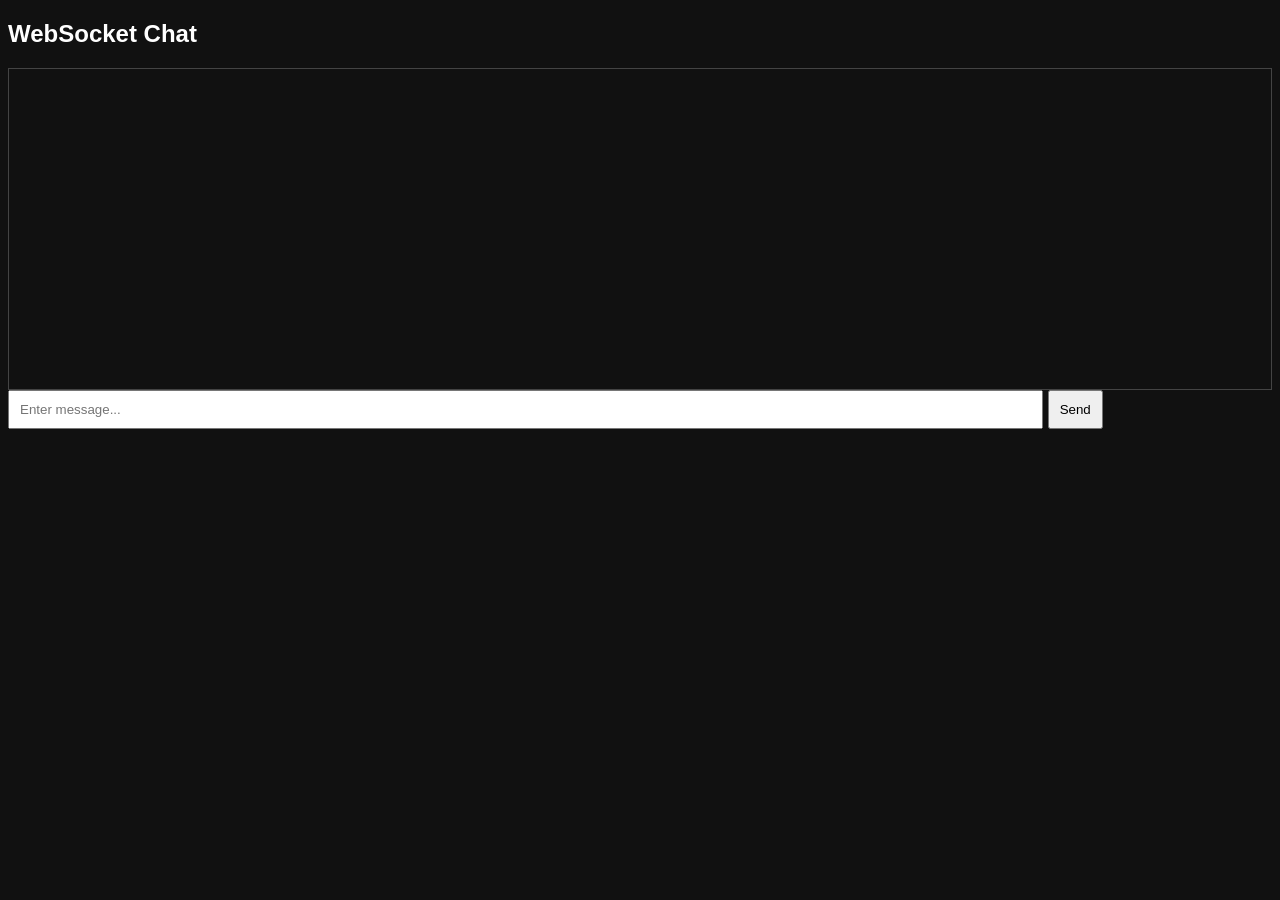
==== Code/E3_WebSocket/index.html @ 7d91f12a "Phung update E2 + NaTthanh complete E3 WebSocket chat system" ====
<!DOCTYPE html>
<html>
<head>
    <meta charset="UTF-8">
    <title>E3 WebSocket Chat</title>
    <style>
        body { font-family: Arial; background:#111; color:white; }
        #chat { height:300px; overflow:auto; border:1px solid #444; padding:10px; }
        input { width:80%; padding:10px; }
        button { padding:10px; }
    </style>
</head>
<body>

<h2>WebSocket Chat</h2>

<div id="chat"></div>

<input id="msg" placeholder="Enter message...">
<button onclick="sendMsg()">Send</button>

<script src="client.js"></script>
</body>
</html>
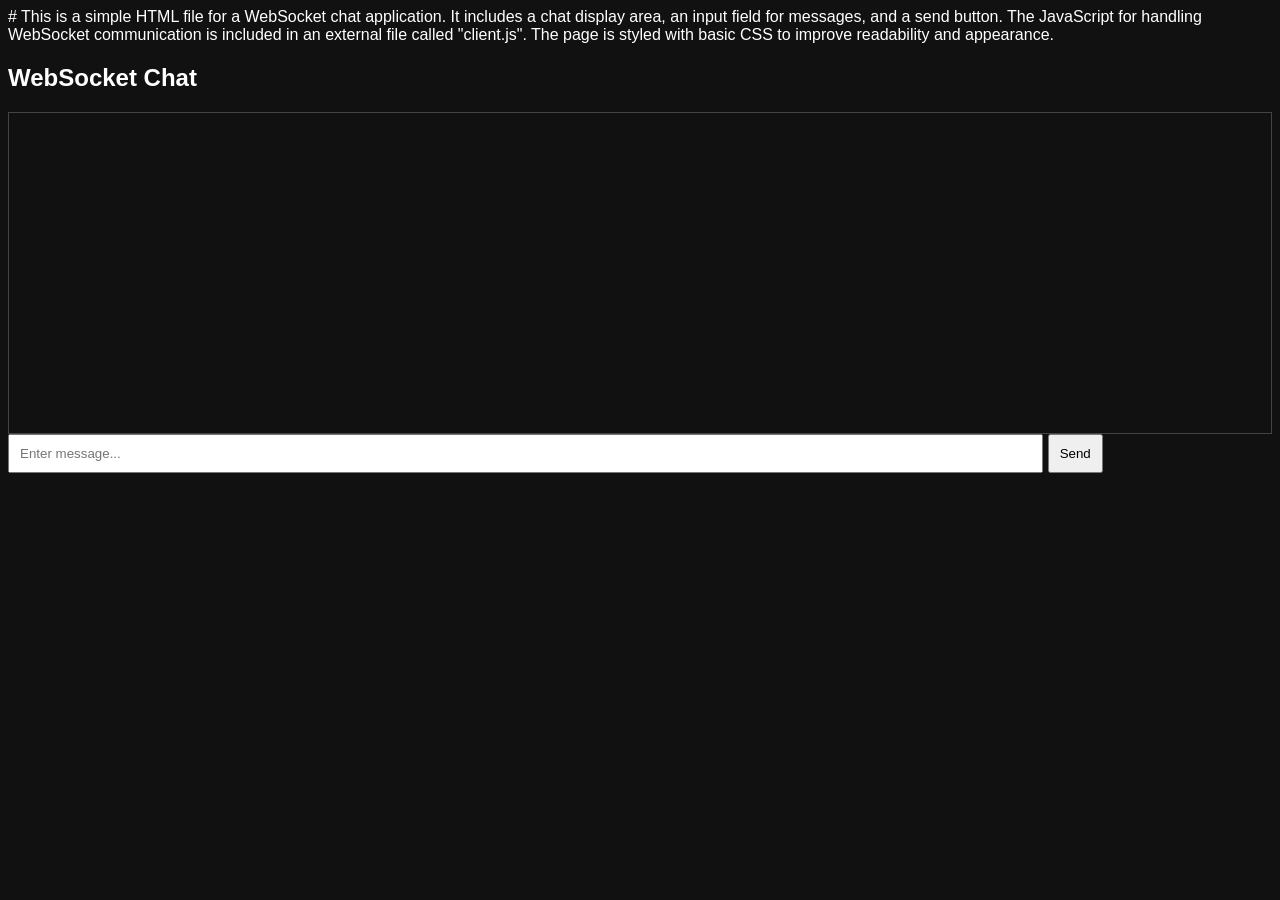
==== commit 77bc5e4c: "update E2 + complete E3 WebSocket chat system" ====
--- a/Code/E3_WebSocket/index.html
+++ b/Code/E3_WebSocket/index.html
@@ -1,4 +1,4 @@
-<!DOCTYPE html>
+<!DOCTYPE html> # This is a simple HTML file for a WebSocket chat application. It includes a chat display area, an input field for messages, and a send button. The JavaScript for handling WebSocket communication is included in an external file called "client.js". The page is styled with basic CSS to improve readability and appearance.
 <html>
 <head>
     <meta charset="UTF-8">
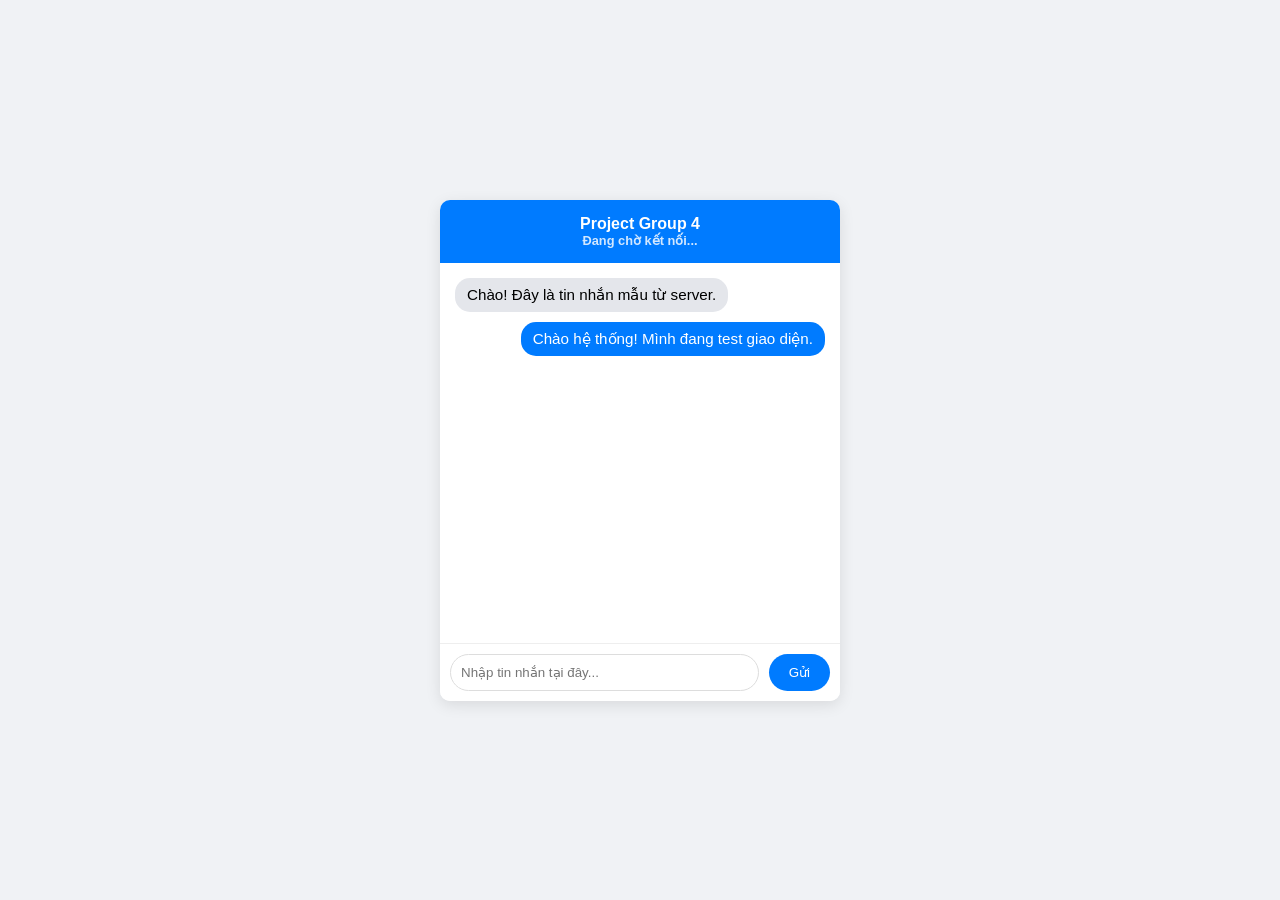
==== commit 9cbda4ab: "Add files via upload" ====
--- a/Code/E3_WebSocket/index.html
+++ b/Code/E3_WebSocket/index.html
@@ -1,24 +1,60 @@
-<!DOCTYPE html> # This is a simple HTML file for a WebSocket chat application. It includes a chat display area, an input field for messages, and a send button. The JavaScript for handling WebSocket communication is included in an external file called "client.js". The page is styled with basic CSS to improve readability and appearance.
-<html>
-<head>
-    <meta charset="UTF-8">
-    <title>E3 WebSocket Chat</title>
-    <style>
-        body { font-family: Arial; background:#111; color:white; }
-        #chat { height:300px; overflow:auto; border:1px solid #444; padding:10px; }
-        input { width:80%; padding:10px; }
-        button { padding:10px; }
-    </style>
-</head>
-<body>
-
-<h2>WebSocket Chat</h2>
-
-<div id="chat"></div>
-
-<input id="msg" placeholder="Enter message...">
-<button onclick="sendMsg()">Send</button>
-
-<script src="client.js"></script>
-</body>
+<!DOCTYPE html>
+<html lang="vi">
+<head>
+    <meta charset="UTF-8">
+    <meta name="viewport" content="width=device-width, initial-scale=1.0">
+    <title>WebSocket Chat Demo - Group 4</title>
+    <link rel="stylesheet" href="style.css">
+</head>
+<body>
+
+<div class="chat-container">
+    <div class="chat-header">
+        Project Group 4
+        <div id="status">Đang chờ kết nối...</div>
+    </div>
+
+    <div id="chat-box">
+        <div class="message received">Chào! Đây là tin nhắn mẫu từ server.</div>
+        <div class="message sent">Chào hệ thống! Mình đang test giao diện.</div>
+    </div>
+
+    <div class="input-area">
+        <input type="text" id="message-input" placeholder="Nhập tin nhắn tại đây...">
+        <button id="send-btn">Gửi</button>
+    </div>
+</div>
+
+<script>
+    const sendBtn = document.getElementById('send-btn');
+    const input = document.getElementById('message-input');
+    const chatBox = document.getElementById('chat-box');
+
+    // Hàm xử lý hiển thị tin nhắn lên màn hình
+    function appendMessage(text, type) {
+        if (text.trim() !== "") {
+            const newMsg = document.createElement('div');
+            newMsg.classList.add('message', type);
+            newMsg.textContent = text;
+            chatBox.appendChild(newMsg);
+            
+            // Tự động cuộn xuống dưới cùng khi có tin nhắn mới
+            chatBox.scrollTop = chatBox.scrollHeight;
+        }
+    }
+
+    // Sự kiện Click nút Gửi
+    sendBtn.onclick = () => {
+        appendMessage(input.value, 'sent');
+        input.value = "";
+    };
+
+    input.addEventListener('keypress', (e) => {
+        if (e.key === 'Enter') {
+            sendBtn.click();
+        }
+    });
+</script>
+
+</body>
 </html>
--- a/Code/E3_WebSocket/style.css
+++ b/Code/E3_WebSocket/style.css
@@ -0,0 +1,99 @@
+/* Giao diện chung cho toàn bộ trang */
+body {
+    font-family: 'Segoe UI', Tahoma, Geneva, Verdana, sans-serif;
+    background-color: #f0f2f5;
+    display: flex;
+    justify-content: center;
+    align-items: center;
+    height: 100vh;
+    margin: 0;
+}
+
+/* Khung chứa ứng dụng chat */
+.chat-container {
+    width: 400px;
+    background: white;
+    border-radius: 10px;
+    box-shadow: 0 4px 15px rgba(0,0,0,0.1);
+    display: flex;
+    flex-direction: column;
+    overflow: hidden;
+}
+
+/* Tiêu đề nhóm */
+.chat-header {
+    background: #007bff;
+    color: white;
+    padding: 15px;
+    text-align: center;
+    font-weight: bold;
+}
+
+/* Trạng thái kết nối */
+#status {
+    font-size: 0.8rem;
+    color: #d1e7ff;
+}
+
+/* Khu vực hiển thị nội dung tin nhắn */
+#chat-box {
+    height: 350px;
+    padding: 15px;
+    overflow-y: auto;
+    border-bottom: 1px solid #eee;
+    display: flex;
+    flex-direction: column;
+    gap: 10px;
+}
+
+/* Định dạng chung cho mỗi bong bóng tin nhắn */
+.message {
+    padding: 8px 12px;
+    border-radius: 15px;
+    max-width: 80%;
+    font-size: 0.95rem;
+    word-wrap: break-word;
+}
+
+/* Tin nhắn nhận được (bên trái) */
+.received {
+    background: #e4e6eb;
+    align-self: flex-start;
+}
+
+/* Tin nhắn bạn gửi đi (bên phải) */
+.sent {
+    background: #007bff;
+    color: white;
+    align-self: flex-end;
+}
+
+/* Khu vực nhập liệu ở đáy */
+.input-area {
+    display: flex;
+    padding: 10px;
+    background: #fff;
+}
+
+input[type="text"] {
+    flex: 1;
+    padding: 10px;
+    border: 1px solid #ddd;
+    border-radius: 20px;
+    outline: none;
+}
+
+button {
+    margin-left: 10px;
+    padding: 10px 20px;
+    background: #007bff;
+    color: white;
+    border: none;
+    border-radius: 20px;
+    cursor: pointer;
+    transition: background 0.3s;
+}
+
+button:hover {
+    background: #0056b3;
+}
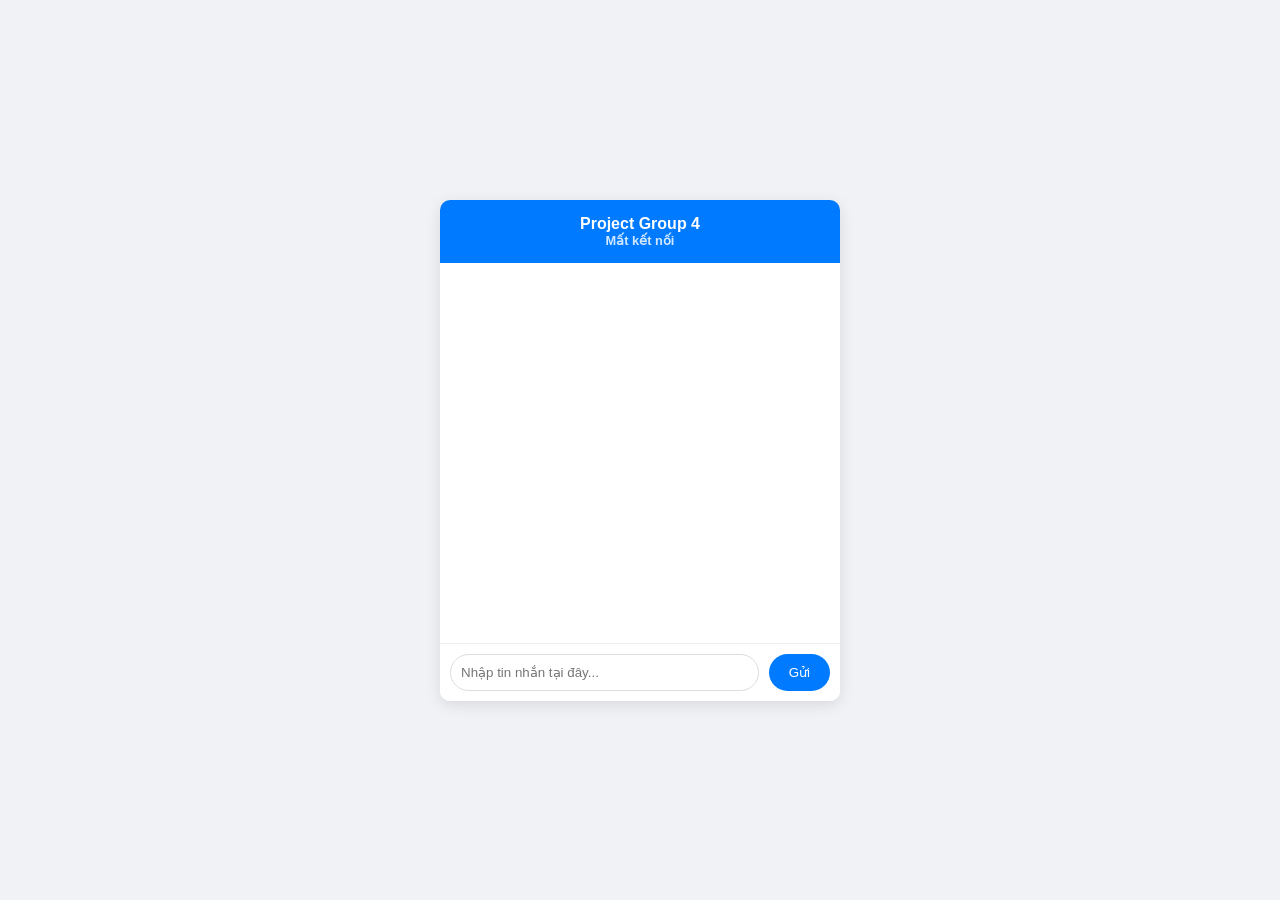
==== commit 37d8ec24: "fix loi httl e3 socket Updated chat box to render messages dynamically using JavaScript." ====
--- a/Code/E3_WebSocket/index.html
+++ b/Code/E3_WebSocket/index.html
@@ -15,8 +15,7 @@
     </div>
 
     <div id="chat-box">
-        <div class="message received">Chào! Đây là tin nhắn mẫu từ server.</div>
-        <div class="message sent">Chào hệ thống! Mình đang test giao diện.</div>
+        <!-- Tin nhắn sẽ render bằng JS -->
     </div>
 
     <div class="input-area">
@@ -25,36 +24,7 @@
     </div>
 </div>
 
-<script>
-    const sendBtn = document.getElementById('send-btn');
-    const input = document.getElementById('message-input');
-    const chatBox = document.getElementById('chat-box');
-
-    // Hàm xử lý hiển thị tin nhắn lên màn hình
-    function appendMessage(text, type) {
-        if (text.trim() !== "") {
-            const newMsg = document.createElement('div');
-            newMsg.classList.add('message', type);
-            newMsg.textContent = text;
-            chatBox.appendChild(newMsg);
-            
-            // Tự động cuộn xuống dưới cùng khi có tin nhắn mới
-            chatBox.scrollTop = chatBox.scrollHeight;
-        }
-    }
-
-    // Sự kiện Click nút Gửi
-    sendBtn.onclick = () => {
-        appendMessage(input.value, 'sent');
-        input.value = "";
-    };
-
-    input.addEventListener('keypress', (e) => {
-        if (e.key === 'Enter') {
-            sendBtn.click();
-        }
-    });
-</script>
+<script src="client.js"></script>
 
 </body>
-</html>+</html>
--- a/Code/E3_WebSocket/style.css
+++ b/Code/E3_WebSocket/style.css
@@ -1,99 +1,99 @@
-/* Giao diện chung cho toàn bộ trang */
-body {
-    font-family: 'Segoe UI', Tahoma, Geneva, Verdana, sans-serif;
-    background-color: #f0f2f5;
-    display: flex;
-    justify-content: center;
-    align-items: center;
-    height: 100vh;
-    margin: 0;
-}
-
-/* Khung chứa ứng dụng chat */
-.chat-container {
-    width: 400px;
-    background: white;
-    border-radius: 10px;
-    box-shadow: 0 4px 15px rgba(0,0,0,0.1);
-    display: flex;
-    flex-direction: column;
-    overflow: hidden;
-}
-
-/* Tiêu đề nhóm */
-.chat-header {
-    background: #007bff;
-    color: white;
-    padding: 15px;
-    text-align: center;
-    font-weight: bold;
-}
-
-/* Trạng thái kết nối */
-#status {
-    font-size: 0.8rem;
-    color: #d1e7ff;
-}
-
-/* Khu vực hiển thị nội dung tin nhắn */
-#chat-box {
-    height: 350px;
-    padding: 15px;
-    overflow-y: auto;
-    border-bottom: 1px solid #eee;
-    display: flex;
-    flex-direction: column;
-    gap: 10px;
-}
-
-/* Định dạng chung cho mỗi bong bóng tin nhắn */
-.message {
-    padding: 8px 12px;
-    border-radius: 15px;
-    max-width: 80%;
-    font-size: 0.95rem;
-    word-wrap: break-word;
-}
-
-/* Tin nhắn nhận được (bên trái) */
-.received {
-    background: #e4e6eb;
-    align-self: flex-start;
-}
-
-/* Tin nhắn bạn gửi đi (bên phải) */
-.sent {
-    background: #007bff;
-    color: white;
-    align-self: flex-end;
-}
-
-/* Khu vực nhập liệu ở đáy */
-.input-area {
-    display: flex;
-    padding: 10px;
-    background: #fff;
-}
-
-input[type="text"] {
-    flex: 1;
-    padding: 10px;
-    border: 1px solid #ddd;
-    border-radius: 20px;
-    outline: none;
-}
-
-button {
-    margin-left: 10px;
-    padding: 10px 20px;
-    background: #007bff;
-    color: white;
-    border: none;
-    border-radius: 20px;
-    cursor: pointer;
-    transition: background 0.3s;
-}
-
-button:hover {
-    background: #0056b3;
+/* Giao diện chung cho toàn bộ trang */
+body {
+    font-family: 'Segoe UI', Tahoma, Geneva, Verdana, sans-serif;
+    background-color: #f0f2f5;
+    display: flex;
+    justify-content: center;
+    align-items: center;
+    height: 100vh;
+    margin: 0;
+}
+
+/* Khung chứa ứng dụng chat */
+.chat-container {
+    width: 400px;
+    background: white;
+    border-radius: 10px;
+    box-shadow: 0 4px 15px rgba(0,0,0,0.1);
+    display: flex;
+    flex-direction: column;
+    overflow: hidden;
+}
+
+/* Tiêu đề nhóm */
+.chat-header {
+    background: #007bff;
+    color: white;
+    padding: 15px;
+    text-align: center;
+    font-weight: bold;
+}
+
+/* Trạng thái kết nối */
+#status {
+    font-size: 0.8rem;
+    color: #d1e7ff;
+}
+
+/* Khu vực hiển thị nội dung tin nhắn */
+#chat-box {
+    height: 350px;
+    padding: 15px;
+    overflow-y: auto;
+    border-bottom: 1px solid #eee;
+    display: flex;
+    flex-direction: column;
+    gap: 10px;
+}
+
+/* Định dạng chung cho mỗi bong bóng tin nhắn */
+.message {
+    padding: 8px 12px;
+    border-radius: 15px;
+    max-width: 80%;
+    font-size: 0.95rem;
+    word-wrap: break-word;
+}
+
+/* Tin nhắn nhận được (bên trái) */
+.received {
+    background: #e4e6eb;
+    align-self: flex-start;
+}
+
+/* Tin nhắn bạn gửi đi (bên phải) */
+.sent {
+    background: #007bff;
+    color: white;
+    align-self: flex-end;
+}
+
+/* Khu vực nhập liệu ở đáy */
+.input-area {
+    display: flex;
+    padding: 10px;
+    background: #fff;
+}
+
+input[type="text"] {
+    flex: 1;
+    padding: 10px;
+    border: 1px solid #ddd;
+    border-radius: 20px;
+    outline: none;
+}
+
+button {
+    margin-left: 10px;
+    padding: 10px 20px;
+    background: #007bff;
+    color: white;
+    border: none;
+    border-radius: 20px;
+    cursor: pointer;
+    transition: background 0.3s;
+}
+
+button:hover {
+    background: #0056b3;
 }
